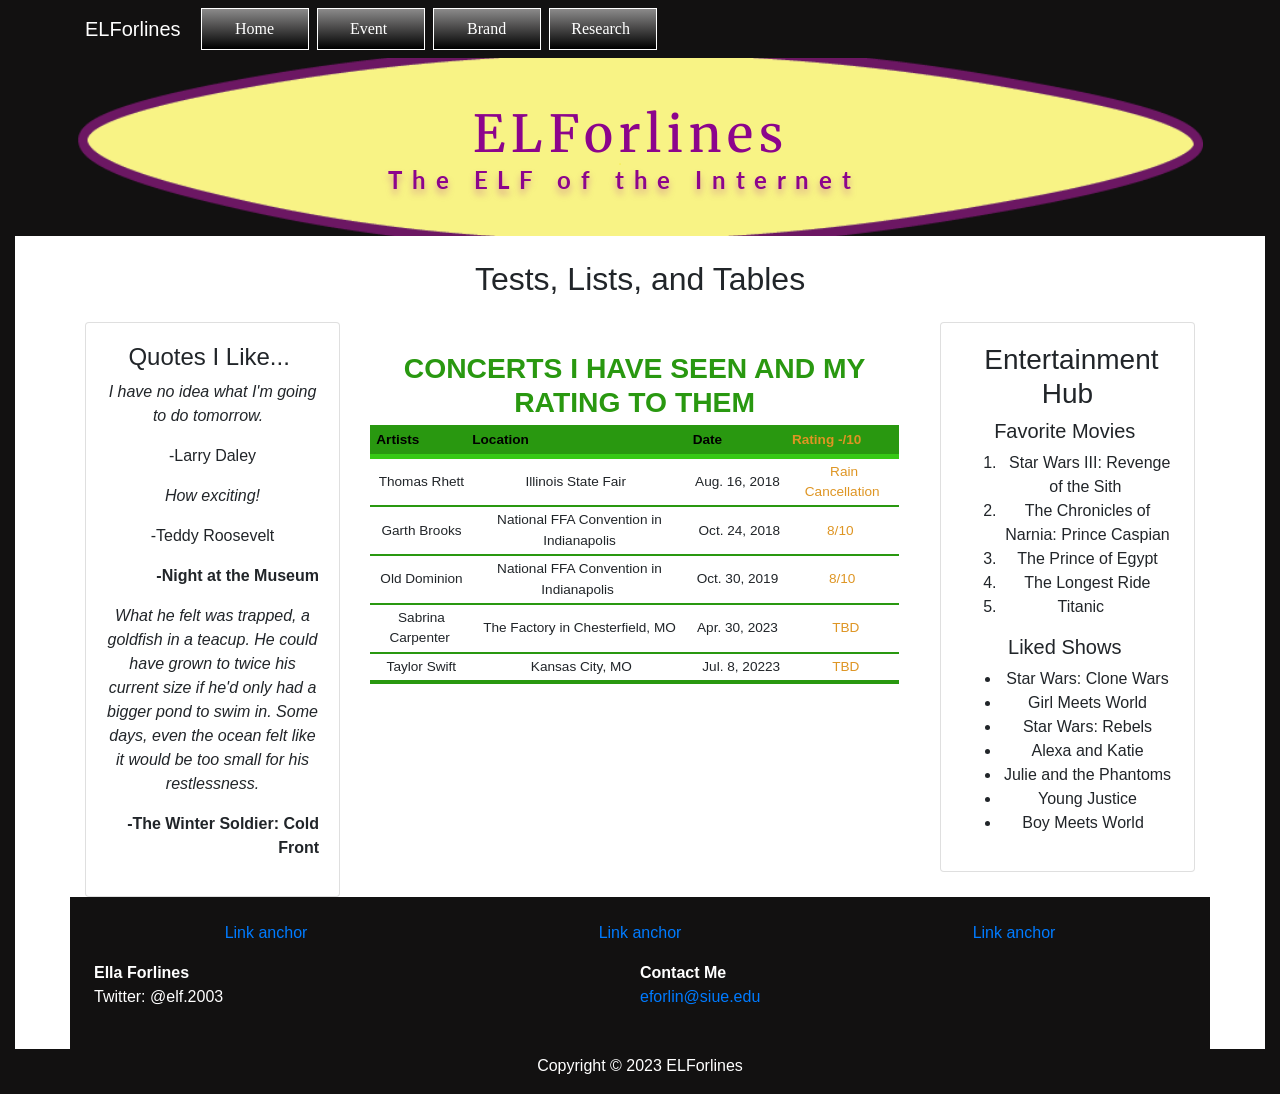
==== Website/Design2.html @ 14a43ef7 "Add files via upload" ====
<!DOCTYPE html>
<html lang="en"><!-- InstanceBegin template="/Templates/My Layout (EXTRA VERSION).dwt" codeOutsideHTMLIsLocked="false" -->
  <head>
  <meta charset="UTF-8">
  <meta http-equiv="X-UA-Compatible" content="IE=edge">
  <meta name="viewport" content="width=device-width, initial-scale=1">
  <!-- InstanceBeginEditable name="doctitle" -->
    <meta name="description" content="My Tests, Lists, and Tables">
<title>Design 2 - ELForlines </title>
  <!-- InstanceEndEditable -->
  <!-- Bootstrap -->
  <link href="bootstrap-4.4.1.css" rel="stylesheet">
  <link href="favorite-styles.css" rel="stylesheet" type="text/css">
  <link href="https://fonts.googleapis.com/css2?family=Lato:wght@300;700&family=Merriweather:wght@400;900&display=swap" rel="stylesheet">
  <!-- InstanceParam name="MainCarousel" type="boolean" value="false" -->
  <!-- InstanceBeginEditable name="head" -->
  <!-- InstanceEndEditable -->
  <!-- InstanceParam name="Carousel 2" type="boolean" value="true" -->
  </head>
  <body>
  <nav class="navbar navbar-expand-md navbar-dark bg-dark">
    <div class="container"> <a class="navbar-brand" href="#">ELForlines</a>
      <button class="navbar-toggler" type="button" data-toggle="collapse" data-target="#navbarSupportedContent" aria-controls="navbarSupportedContent" aria-expanded="false" aria-label="Toggle navigation"> <span class="navbar-toggler-icon"></span> </button>
      <div class="collapse navbar-collapse" id="navbarSupportedContent">
        <ul class="navbar-nav mr-auto">
          <li class="nav-item"> <a class="nav-link" href="#">Home <span class="sr-only">(current)</span></a> </li>
          <li class="nav-item"><a href="#" class="nav-link">Event&nbsp;</a></li>
          <li class="nav-item"><a href="#" class="nav-link">Brand</a></li>
          <span class="nav-item"><a href="#" class="nav-link">Research&nbsp;</a></span>
        </ul>
      </div>
    </div>
  </nav>
  <header class="row">
    <div class="col-md-12">
      <h2>ELForlines&nbsp;</h2>
      <p>The ELF of the Internet&nbsp;&nbsp;</p>
    </div>
  </header>
  
  <!-- InstanceBeginEditable name="EditRegion5" -->  <!-- InstanceEndEditable --> <!-- InstanceBeginEditable name="Main Content" -->
    <div class="wrapper">
<div class="container mt-4">
    <h2 class="text-center">Tests, Lists, and Tables</h2>
</div>
      <div class="container">
        <div class="row text-center mt-4">
          <div class="col-md-4 pb-1 pb-md-0 col-xl-3">
            <div class="card">
<div class="card-body">
            <h4>Quotes I Like...&nbsp;</h4>
                <blockquote> 
				  <p class="font-italic">I have no idea what I'm going to do tomorrow.&nbsp;&nbsp;</p>
					<p>-Larry Daley</p>
				  <p class="font-italic">&nbsp;How exciting!&nbsp;</p>
					<p>-Teddy Roosevelt </p>
<cite class="font-weight-bold">-Night at the Museum</cite>
				</blockquote>
                
              <blockquote>
			    <p class="font-italic"> What he felt was trapped, a goldfish in a teacup. He could have grown to twice his current size if he'd only had a bigger pond to swim in. Some days, even the ocean felt like it would be too small for his restlessness.</p>
			    <cite class="font-weight-bold">-The Winter Soldier: Cold Front</cite>
			</blockquote>
			  </div>
            </div>
          </div>
          <div class="col-md-4 pb-1 pb-md-0 col-xl-6">
            <table width="95%" border="0">
				<caption> CONCERTS I HAVE SEEN AND MY RATING TO THEM</caption>
              <tbody>
                <tr>
                  <th class="aa-artists">&nbsp;Artists</th>
                  <th class="aa-location">Location&nbsp;&nbsp;</th>
                  <th class="aa-date">Date&nbsp;</th>
                  <th class="aa-rating">Rating -/10</th>
                </tr>
                <tr>
                  <td class="aa-artists">&nbsp;Thomas Rhett</td>
                  <td class="aa-location">Illinois State Fair&nbsp;&nbsp;</td>
                  <td class="aa-date">Aug. 16, 2018&nbsp;</td>
                  <td class="aa-rating">Rain Cancellation&nbsp;</td>
                </tr>
                <tr>
                  <td class="aa-artists">&nbsp;Garth Brooks</td>
                  <td class="aa-location">National FFA Convention in Indianapolis</td>
                  <td class="aa-date">Oct. 24, 2018</td>
                  <td class="aa-rating">8/10&nbsp;&nbsp;</td>
                </tr>
                <tr>
                  <td class="aa-artists">&nbsp;Old Dominion</td>
                  <td class="aa-location">National FFA Convention in Indianapolis&nbsp;</td>
                  <td class="aa-date">Oct. 30, 2019&nbsp;</td>
                  <td class="aa-rating">8/10&nbsp;</td>
                </tr>
                <tr>
                  <td class="aa-artists">&nbsp;Sabrina Carpenter</td>
                  <td class="aa-location">The Factory in Chesterfield, MO</td>
                  <td class="aa-date">Apr. 30, 2023&nbsp;</td>
                  <td class="aa-rating">&nbsp;TBD</td>
                </tr>
				<tr>
                  <td class="aa-artists">&nbsp;Taylor Swift</td>
                  <td class="aa-location">&nbsp;Kansas City, MO</td>
                  <td class="aa-date">&nbsp;Jul. 8, 20223</td>
                  <td class="aa-rating">&nbsp;TBD</td>
                </tr>
              </tbody>
            </table>
          </div>
          <div class="col-md-4 pb-1 pb-md-0 col-xl-3">
            <div class="card">
<div class="card-body">
              <h3>&nbsp;Entertainment Hub</h3>
              <h5>Favorite Movies&nbsp;</h5>
<ol>
              <li>&nbsp;Star Wars III: Revenge of the Sith&nbsp;</li>
              <li>The Chronicles of Narnia: Prince Caspian</li>
              <li>The Prince of Egypt</li>
              <li>&nbsp;The Longest Ride&nbsp;</li>
              <li>Titanic&nbsp; &nbsp;</li>
            </ol>
			<h5>Liked Shows&nbsp;</h5>
<ul>
              <li>Star Wars: Clone Wars</li>
              <li>Girl Meets World</li>
              <li>Star Wars: Rebels</li>
              <li>Alexa and Katie</li>
              <li>Julie and the Phantoms</li>
              <li>Young Justice</li>
              <li>Boy Meets World&nbsp;&nbsp;</li>
            </ul>
</div>
            </div>
          </div>
        </div>
      </div>
</div>
  <!-- InstanceEndEditable -->
<div class="container text-white bg-dark p-4">
  <div class="row">
        <div class="col-6 col-md-8 col-lg-12">
          <div class="row text-center">
            <div class="col-sm-6 col-md-4 col-lg-4 col-12">
              <ul class="list-unstyled">
                <li class="btn-link"> <a>Link anchor</a> </li>
              </ul>
            </div>
            <div class="col-sm-6 col-md-4 col-lg-4 col-12">
              <ul class="list-unstyled">
                <li class="btn-link"> <a>Link anchor</a> </li>
             
              </ul>
            </div>
            <div class="col-sm-6 col-md-4 col-lg-4 col-12">
              <ul class="list-unstyled">
                <li class="btn-link"> <a>Link anchor</a> </li>
 </ul>
            </div>
          </div>
        </div>
        <div class="col-md-4 col-lg-12 col-6 row">
          <address class="col-lg-6">
            <strong>Ella Forlines&nbsp;&nbsp;</strong><br>
          Twitter: @elf.2003 &nbsp;
          </address>
          <address class="col-lg-6">
            <strong>Contact Me&nbsp;</strong><br>
            <a href="mailto:#">eforlin@siue.edu&nbsp;</a>
          </address>
    </div>
  </div>
  </div>
    <footer class="text-center">
      <div class="container">
        <div class="row">
          <div class="col-12">
            <p>Copyright © 2023 ELForlines</p>
          </div>
        </div>
      </div>
    </footer>
    <!-- jQuery (necessary for Bootstrap's JavaScript plugins) -->
    <script src="js/jquery-3.4.1.min.js"></script>
    <!-- Include all compiled plugins (below), or include individual files as needed -->
    <script src="js/popper.min.js"></script>
    <script src="js/bootstrap-4.4.1.js"></script>
  </body>
<!-- InstanceEnd --></html>
---- Website/favorite-styles.css ----
@charset "UTF-8";
.bg-dark {
	background-color: #121111
!important;
}
.navbar-dark .navbar-nav .nav-link {
	color: #FFFFFF;
	font-family: Source Sans Pro;
}
.navbar-nav .nav-item {
	border: 1px solid #FFFFFF;
	width: 108px;
	background-image: -webkit-linear-gradient(270deg,rgba(139,138,138,1.00) 0.13%,rgba(0,0,0,1.00) 100%);
	background-image: -moz-linear-gradient(270deg,rgba(139,138,138,1.00) 0.13%,rgba(0,0,0,1.00) 100%);
	background-image: -o-linear-gradient(270deg,rgba(139,138,138,1.00) 0.13%,rgba(0,0,0,1.00) 100%);
	background-image: linear-gradient(180deg,rgba(139,138,138,1.00) 0.13%,rgba(0,0,0,1.00) 100%);
	margin-top: 0px;
	margin-left: 4px;
	margin-right: 4px;
	margin-bottom: 0px;
	text-align: center;
}
header h2 {
	font-family: Merriweather;
	color: #8C048C;
	font-size: 51px;
	text-shadow: 0px 8px 12px rgba(156,8,156,0.00);
	text-align: center;
	margin-top: 1em;
	letter-spacing: 0.12em;
	line-height: 1em;
}
header p {
	font-family: Lato;
	color: #8C048C;
	font-style: normal;
	font-weight: 700;
	font-size: 150%;
	line-height: 1em;
	text-shadow: 0px 5px 7px rgba(156,8,156,0.36);
	letter-spacing: 0.4em;
	text-align: center;
}
.nav.container {
	padding-bottom: 10px;
	border-bottom: 2px solid #121111;
}
body {
	border-left: 15px solid #121111;
	border-right: 15px solid #121111;
}
footer {
	padding-bottom: 0px;
	padding-top: 5px;
	color: #FFFFFF;
	background-color: #121111;
}
header {
	background-color: #121111;
	background-image: url(Logo%202.png);
	height: 178px;
	background-position: center center;
	background-repeat: no-repeat;
	background-size: 88% auto;
}
tbody tr td {
}
table {
	font-size: 85%;
	width: 98%;
	margin-bottom: 2em;
	border-bottom: 4px solid #299810;
	border-collapse: collapse;
}
td, th {
	padding: 3px;
	text-align: center;
	border-top: 2px solid #299810;
}
th {
	color: #000000;
	text-align: left;
	border-bottom: 5px solid #36C915;
	background-color: #299810;
}
.aa-artists {
	width: 18%;
}
.aa-location {
	width: 40%;
}
.aa-date {
	width: 18%;
}
.aa-rating {
	width: 20%;
	color: #DE9523;
}
table caption {
	margin-top: 18px;
	padding-bottom: 5px;
	color: #299810;
	font-size: 208%;
	font-weight: bold;
	line-height: 1.2em;
	text-align: center;
	caption-side: top;
}
blockquote cite {
	text-align: right;
	display: block;
	font-style: normal;
}
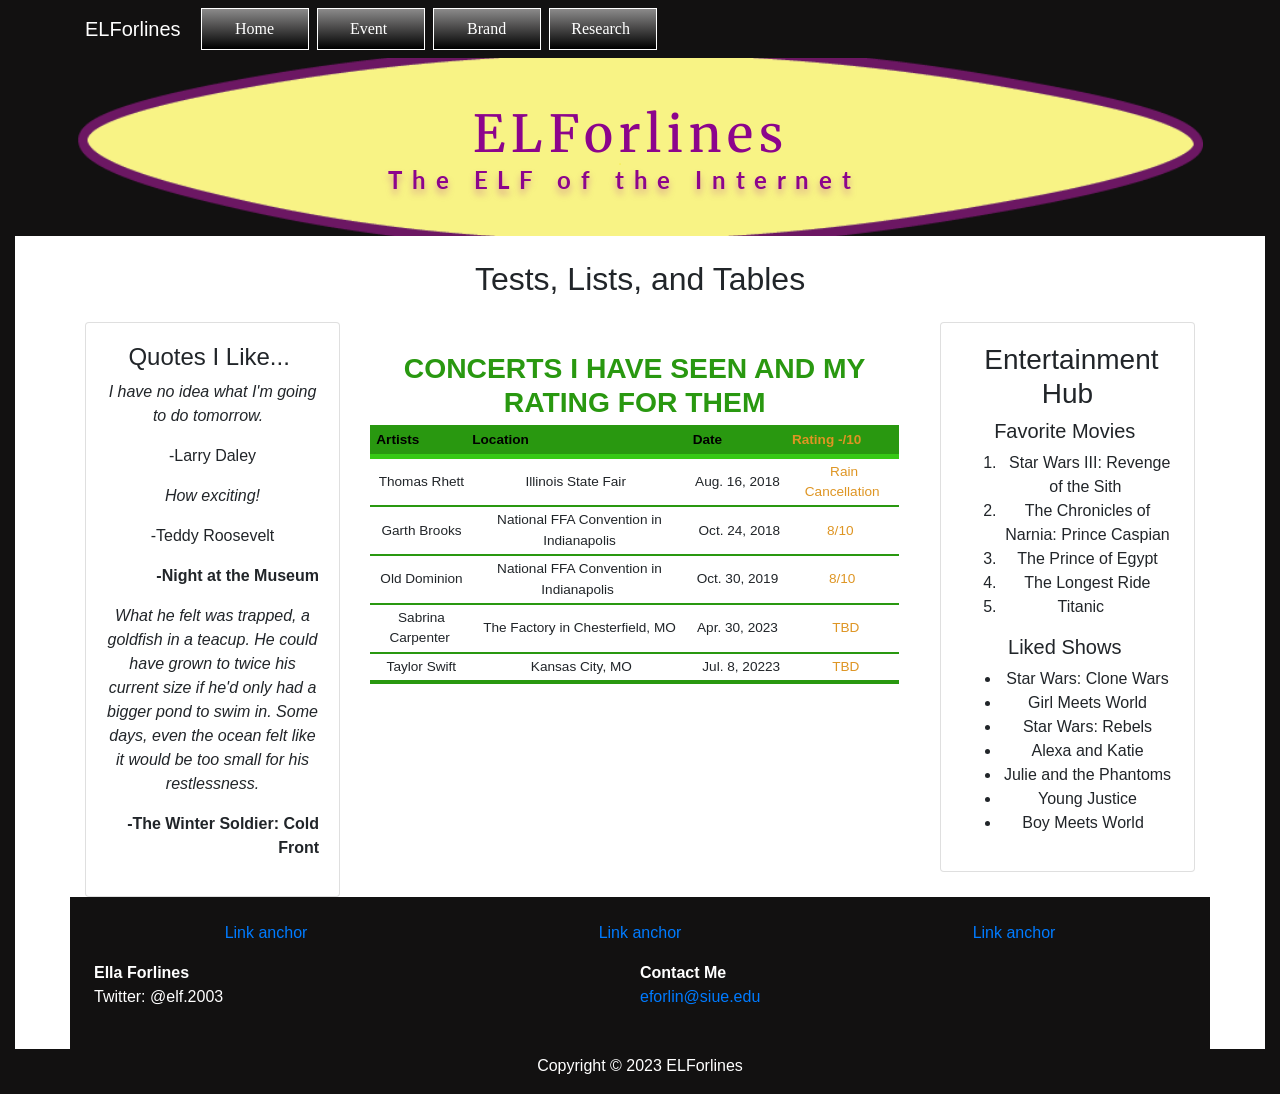
==== commit 3894a200: "Add files via upload" ====
--- a/Website/Design2.html
+++ b/Website/Design2.html
@@ -66,7 +66,7 @@
           </div>
           <div class="col-md-4 pb-1 pb-md-0 col-xl-6">
             <table width="95%" border="0">
-				<caption> CONCERTS I HAVE SEEN AND MY RATING TO THEM</caption>
+				<caption> CONCERTS I HAVE SEEN AND MY RATING FOR THEM</caption>
               <tbody>
                 <tr>
                   <th class="aa-artists">&nbsp;Artists</th>
